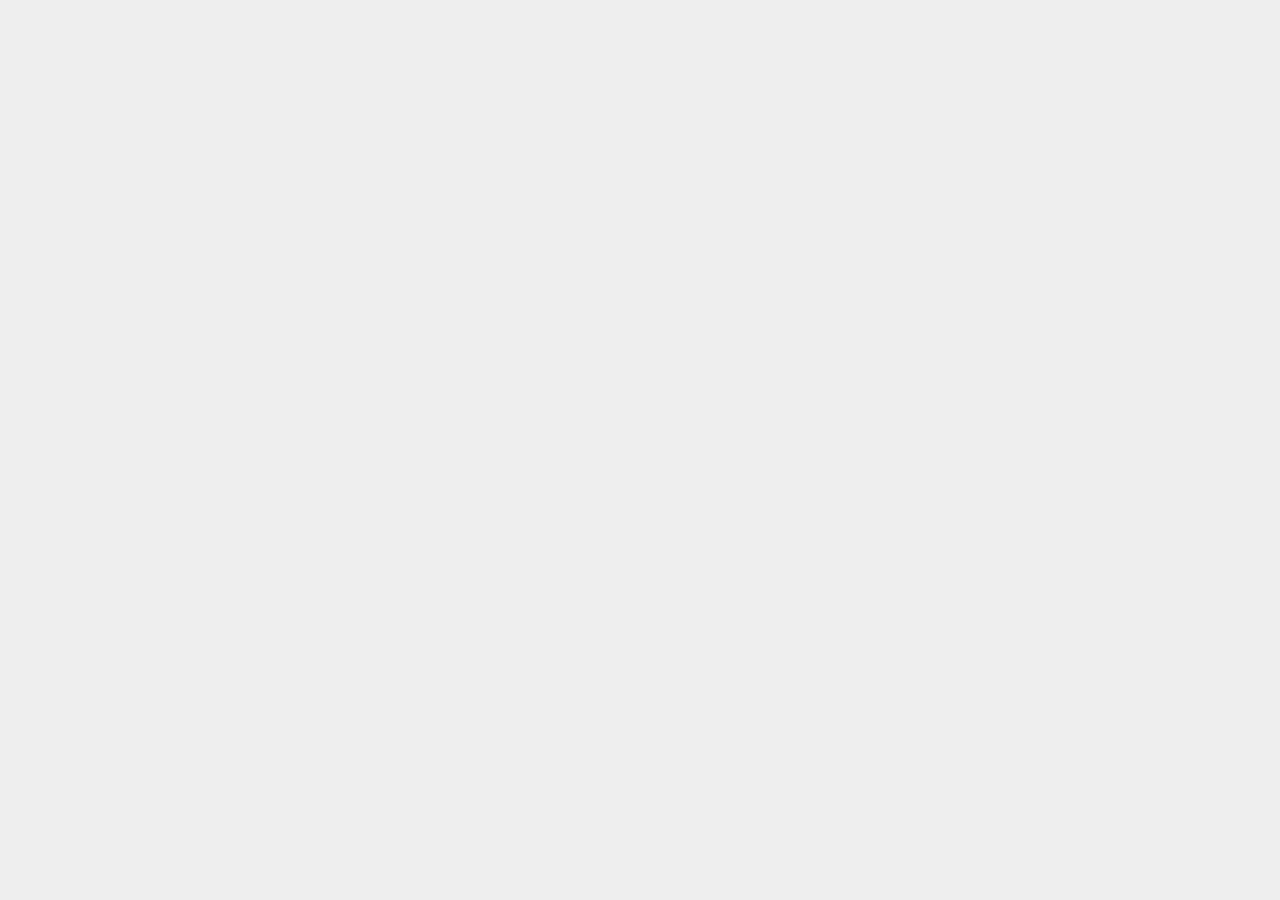
==== details.html @ 6cde5267 "code templates" ====
<!DOCTYPE html>
<html lang="en">
<head>
    <meta charset="UTF-8">
    <meta name="viewport" content="width=device-width, initial-scale=1.0">
    <link rel="stylesheet" href="style.css">
    <title>Blogs using JSON server</title>
</head>
<body>
    <div class="details">

    </div>

    <script src="js/details.js"></script>
</body>
</html>
---- style.css ----
@import url('https://fonts.googleapis.com/css2?family=Rubik:wght@300&display=swap');

body {
    background: #eee;
    font-family: 'Roboto';
    color: #444;
    max-width: 960px;
    margin: 100px auto;
    padding: 10px;
  }
  nav {
    display: flex;
    justify-content: space-between;
  }
  nav h1 {
    margin: 0;
  }
  nav a {
    color: white;
    text-decoration: none;
    background: #36cca2;
    padding: 10px;
    border-radius: 10px;
  }
  form {
    max-width: 500px;
  }
  input, textarea {
    display: block;
    margin: 16px 0;
    padding: 6px 10px;
    width: 100%;
    border: 1px solid #ddd;
    font-family: 'Roboto';
  }
  textarea {
    min-height:200px;
  }
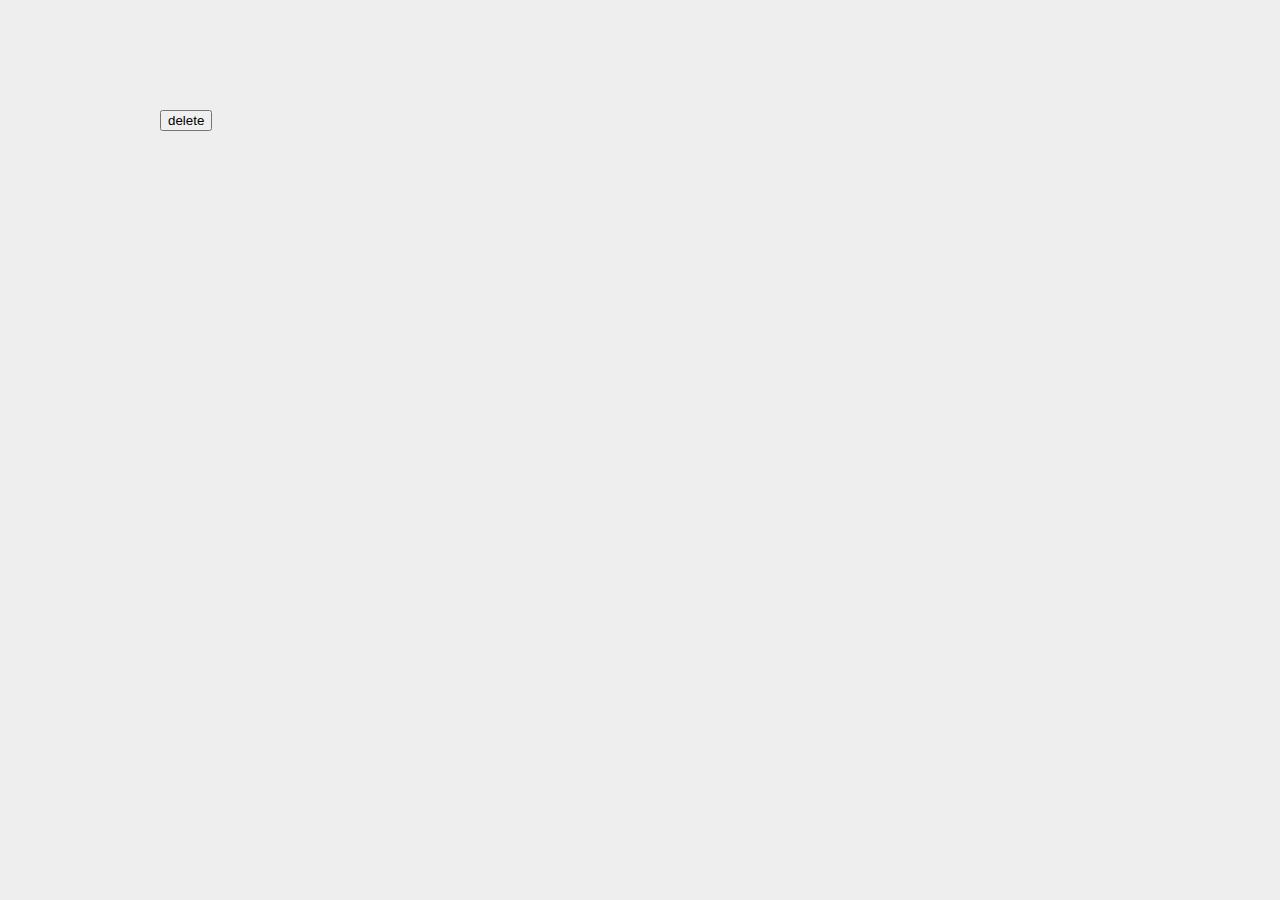
==== commit 294c97c7: "running" ====
--- a/details.html
+++ b/details.html
@@ -10,7 +10,7 @@
     <div class="details">
 
     </div>
-
+    <button class="delete">delete</button>
     <script src="js/details.js"></script>
 </body>
 </html>--- a/style.css
+++ b/style.css
@@ -35,4 +35,19 @@
   }
   textarea {
     min-height:200px;
+  }
+  .post {
+    padding: 16px;
+    background: white;
+    border-radius: 10px;
+    margin: 20px 0;
+  }
+  .post h2 {
+    margin: 0;
+  }
+  .post p {
+    margin-top: 0;
+  }
+  .post a {
+    color: #36cca2;
   }